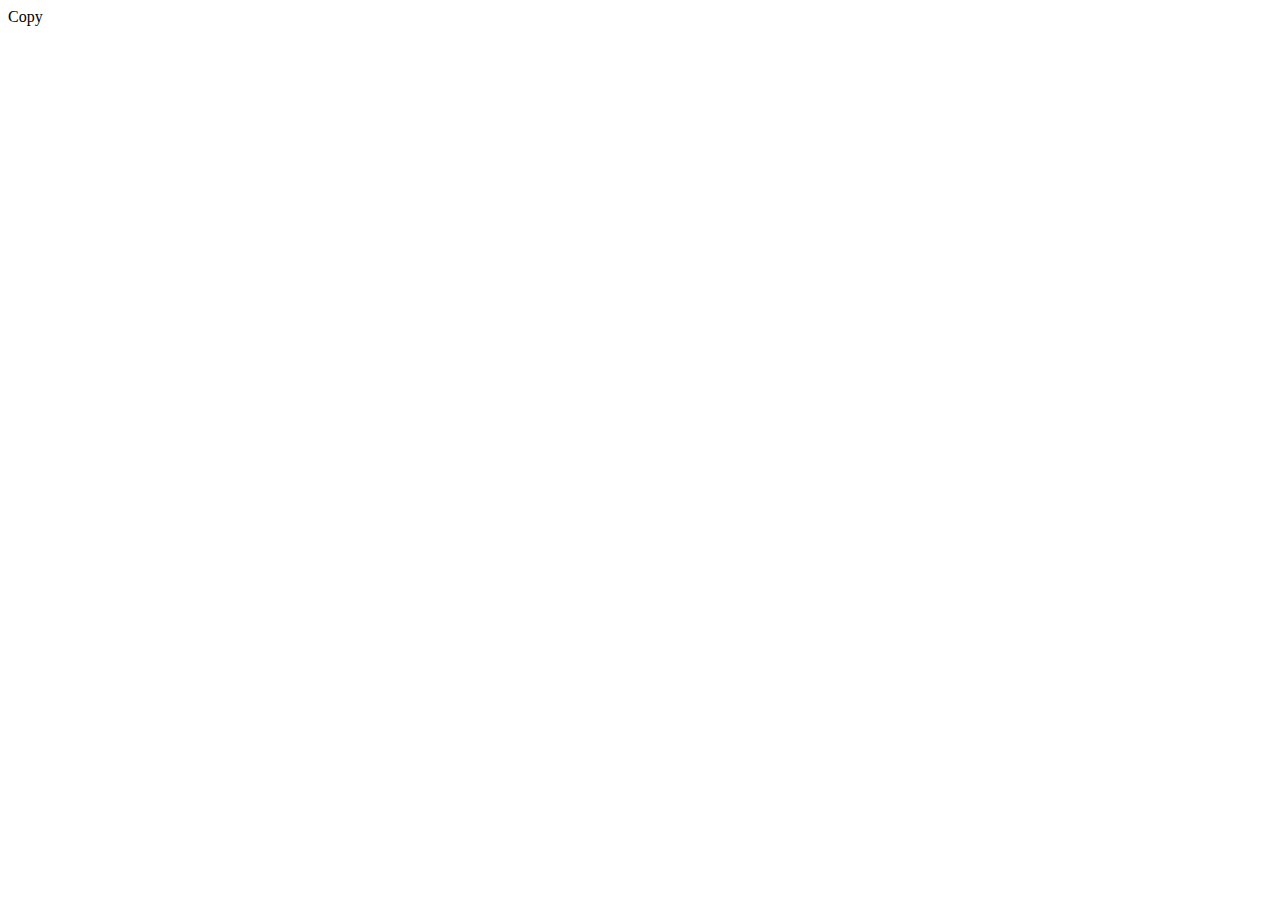
==== copy-text/index.html @ abd879de "demo project" ====
<!DOCTYPE html>
<html lang="en">
    <head>
        <meta charset="UTF-8" />
        <title>constructor-node</title>
        <meta name="viewport" content="width=device-width, initial-scale=1" />
    </head>
    <body>
        <!-- 1. Define some markup -->
        <div id="btn" data-clipboard-text="1">
            <span>Copy</span>
        </div>

        <!-- 2. Include library -->
        <script src="./clipboard.min.js"></script>

        <!-- 3. Instantiate clipboard by passing a HTML element -->
        <script>
            var btn = document.getElementById("btn");
            var clipboard = new ClipboardJS(btn);

            clipboard.on("success", function (e) {
                console.info("Action:", e.action);
                console.info("Text:", e.text);
                console.info("Trigger:", e.trigger);
            });

            clipboard.on("error", function (e) {
                console.info("Action:", e.action);
                console.info("Text:", e.text);
                console.info("Trigger:", e.trigger);
            });
        </script>
    </body>
</html>
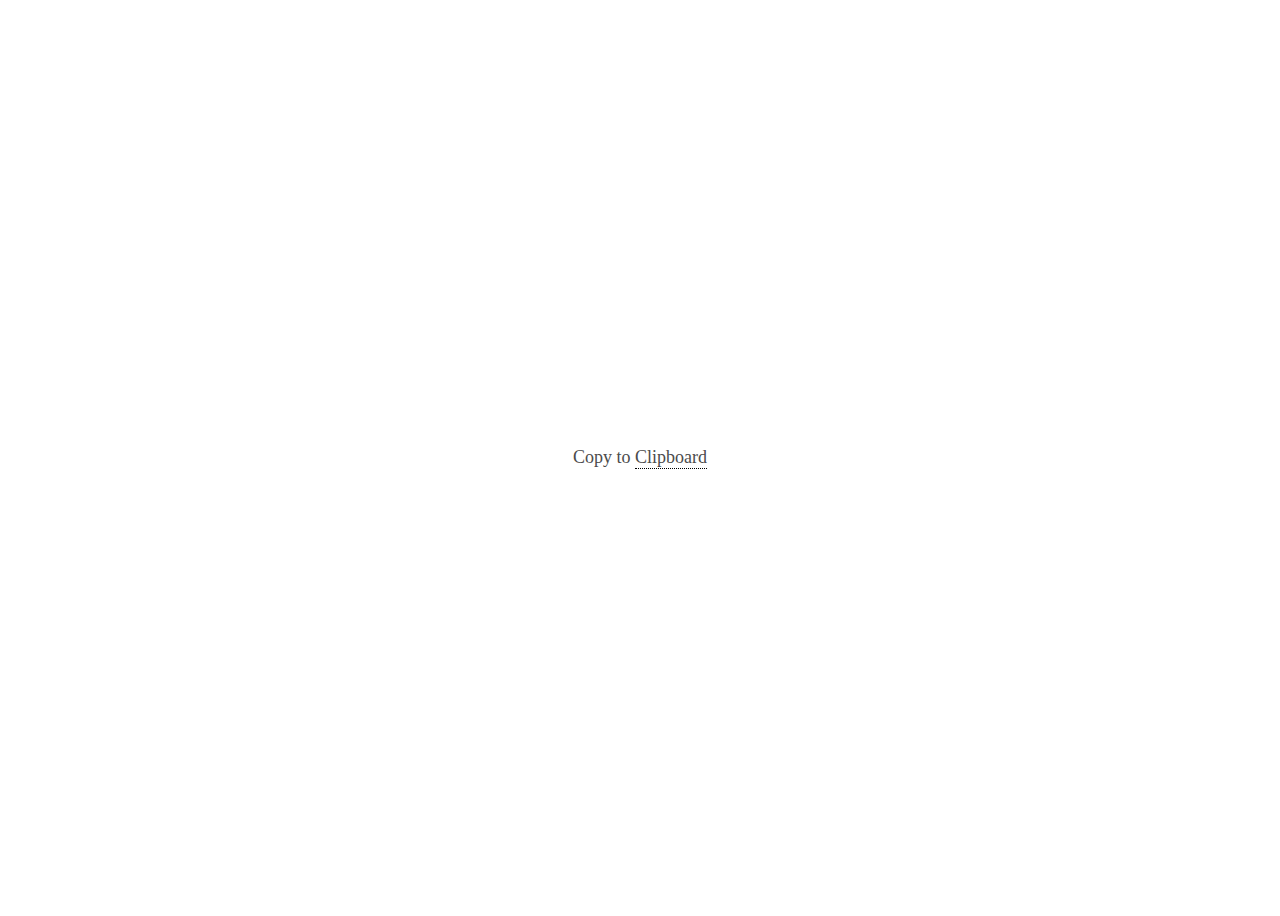
==== commit 0d06a85e: "Text Clipboard Style and JS working" ====
--- a/copy-text/index.html
+++ b/copy-text/index.html
@@ -4,11 +4,20 @@
         <meta charset="UTF-8" />
         <title>constructor-node</title>
         <meta name="viewport" content="width=device-width, initial-scale=1" />
+        <link rel="stylesheet" href="style.css" />
     </head>
     <body>
         <!-- 1. Define some markup -->
-        <div id="btn" data-clipboard-text="1">
-            <span>Copy</span>
+        <div class="container">
+            <div class="copy-to-clipboard">
+                <div id="btn" data-clipboard-text="1">
+                    Copy to
+                    <span class="tooltip">
+                        Clipboard
+                        <span class="tooltiptext">Copy Text</span>
+                    </span>
+                </div>
+            </div>
         </div>
 
         <!-- 2. Include library -->
@@ -16,13 +25,16 @@
 
         <!-- 3. Instantiate clipboard by passing a HTML element -->
         <script>
-            var btn = document.getElementById("btn");
-            var clipboard = new ClipboardJS(btn);
+            let tooltip = document.querySelector(".tooltiptext");
+            let clipboard = new ClipboardJS(btn);
+            let clearTooltip;
 
             clipboard.on("success", function (e) {
-                console.info("Action:", e.action);
-                console.info("Text:", e.text);
-                console.info("Trigger:", e.trigger);
+                tooltip.innerHTML = "Copied!";
+                clearInterval(clearTooltip);
+                clearTooltip = setTimeout(() => {
+                    tooltip.innerHTML = "Copy Text";
+                }, 2000);
             });
 
             clipboard.on("error", function (e) {
--- a/copy-text/style.css
+++ b/copy-text/style.css
@@ -0,0 +1,45 @@
+.container {
+  width: 100%;
+  height: 100vh;
+  display: flex;
+  justify-content: center;
+  align-items: center;
+}
+.container .copy-to-clipboard #btn {
+  font-size: 18px;
+  color: #4c4c4c;
+  font-weight: 500;
+}
+.container .copy-to-clipboard #btn .tooltip {
+  position: relative;
+  display: inline-block;
+  border-bottom: 1px dotted black;
+  cursor: pointer;
+}
+.container .copy-to-clipboard #btn .tooltip .tooltiptext {
+  visibility: hidden;
+  width: 120px;
+  background-color: black;
+  color: #fff;
+  text-align: center;
+  border-radius: 6px;
+  padding: 8px 0;
+  position: absolute;
+  z-index: 1;
+  bottom: 150%;
+  left: 90%;
+  margin-left: -60px;
+}
+.container .copy-to-clipboard #btn .tooltip .tooltiptext::after {
+  content: "";
+  position: absolute;
+  top: 100%;
+  left: 30%;
+  margin-left: -5px;
+  border-width: 5px;
+  border-style: solid;
+  border-color: black transparent transparent transparent;
+}
+.container .copy-to-clipboard #btn .tooltip:hover .tooltiptext {
+  visibility: visible;
+}/*# sourceMappingURL=style.css.map */